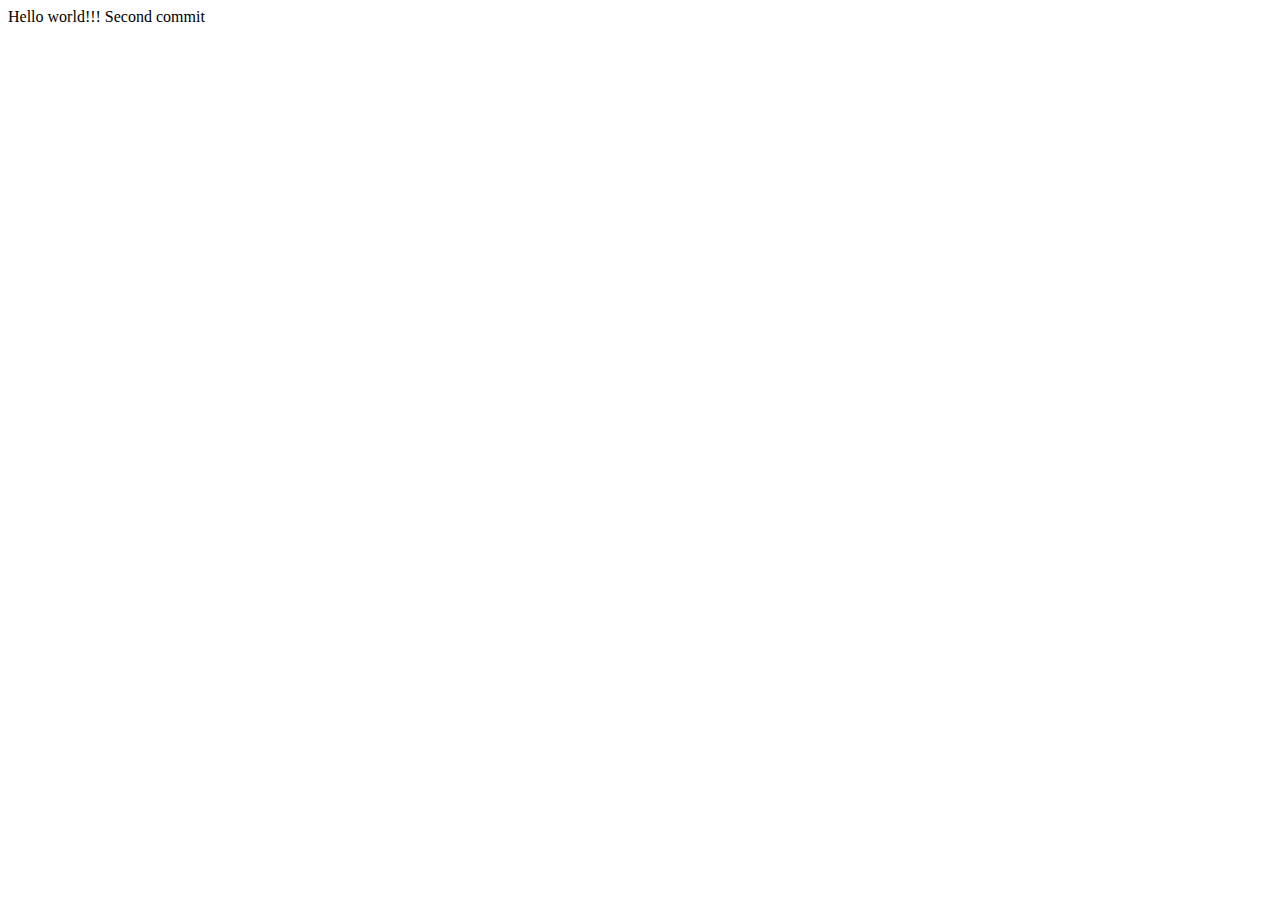
==== index.html @ 78c86e5d "Second commit" ====
<!DOCTYPE html>
<html lang="en">
<head>
    <meta charset="UTF-8">
    <meta name="viewport" content="width=device-width, initial-scale=1.0">
    <title>Document</title>
</head>
<body>
    Hello world!!!
    Second commit
</body>
</html>
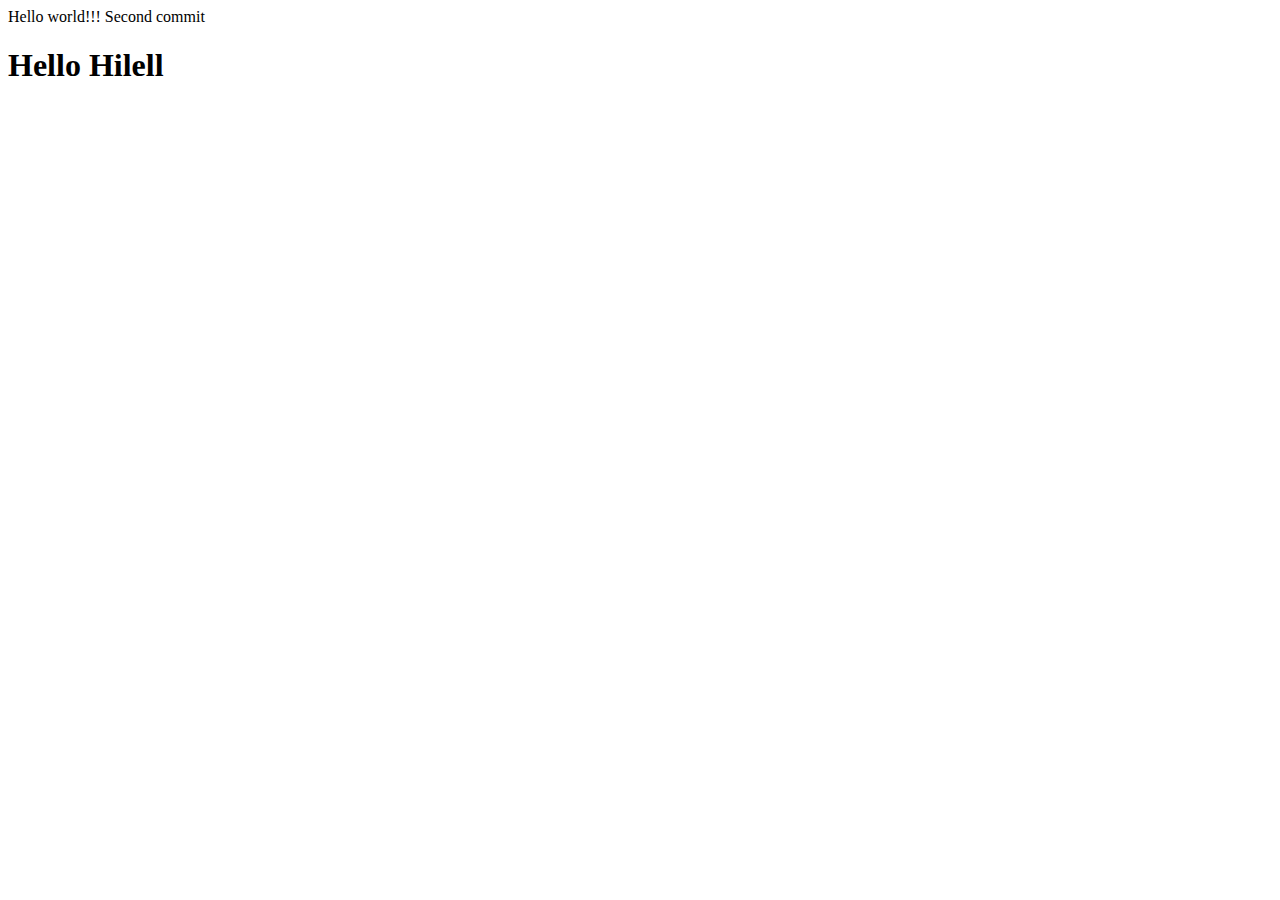
==== commit 8e71b40c: "index.html" ====
--- a/index.html
+++ b/index.html
@@ -8,5 +8,6 @@
 <body>
     Hello world!!!
     Second commit
+    <h1>Hello Hilell</h1>
 </body>
 </html>